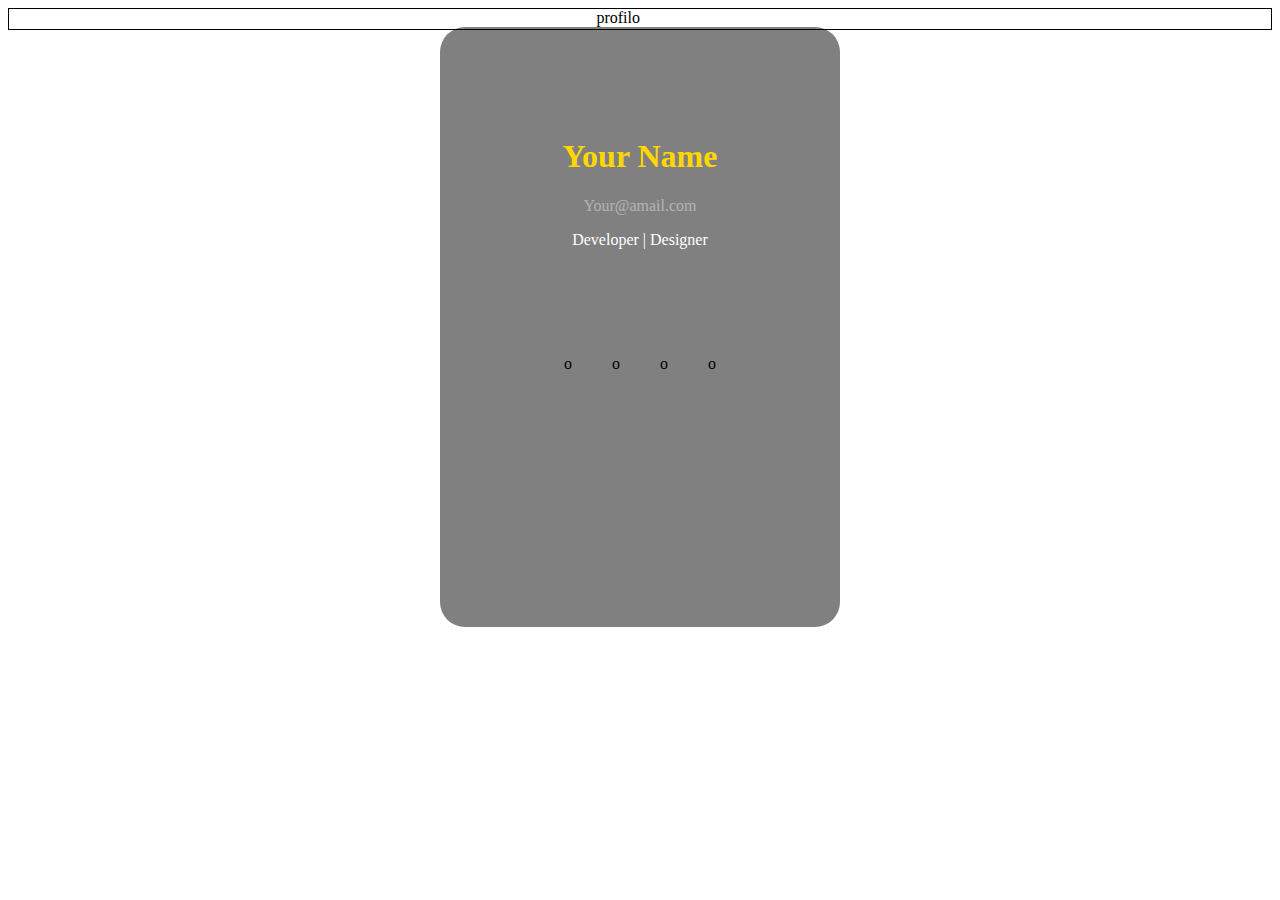
==== esercizio3_22_card-profilo/index.html @ b4f9eb73 "fix" ====
<!DOCTYPE html>
<html lang="en">
<head>
    <meta charset="UTF-8">
    <meta name="viewport" content="width=device-width, initial-scale=1.0">
    <link rel="stylesheet" href="style.css">
    <title>Document</title>
</head>
<body>
    <section class="sezione1">
        <div class="img">profilo</div>
        <div class="container">
            <div class="section_mic">
                <h1>Your Name</h1>
                <span>Your@amail.com</span>
                <p>Developer | Designer</p>
            </div>
            <div class="icon">
                <div class="github">o</div>
                <div class="x">o</div>
                <div class="youtube">o</div>
                <div class="linkedin">o</div>
            </div>
        </div>
</section>
</body>
</html>
---- esercizio3_22_card-profilo/style.css ----
/* CSS RESET */
*{
    list-style: none;
    text-decoration: none;
}

.sezione1{
    border: 1px solid black;
    padding: 10px;
    display: flex;
    align-items: center;
    justify-content: center;
    position: relative;

}
.img{
    position: absolute;
    right: 50%;
    top: 0px;
    z-index: 1;
  }

.container{
    
    position: absolute;
    top: 90%;
    width: 400px;
    height: 600px;
    background-color: gray;
    border-radius: 25px;
    z-index: -1;
}
.section_mic{
    display: flex;
    flex-direction: column;
    align-items: center;
    margin: 90px 20px;
}
.container p{
    color: white;
}
.container h1{
    color: gold;
}
.container span{
    color: white;
    opacity: 40%;
}

.icon{
    display: flex;
    justify-content: center;
    gap: 10%;
}
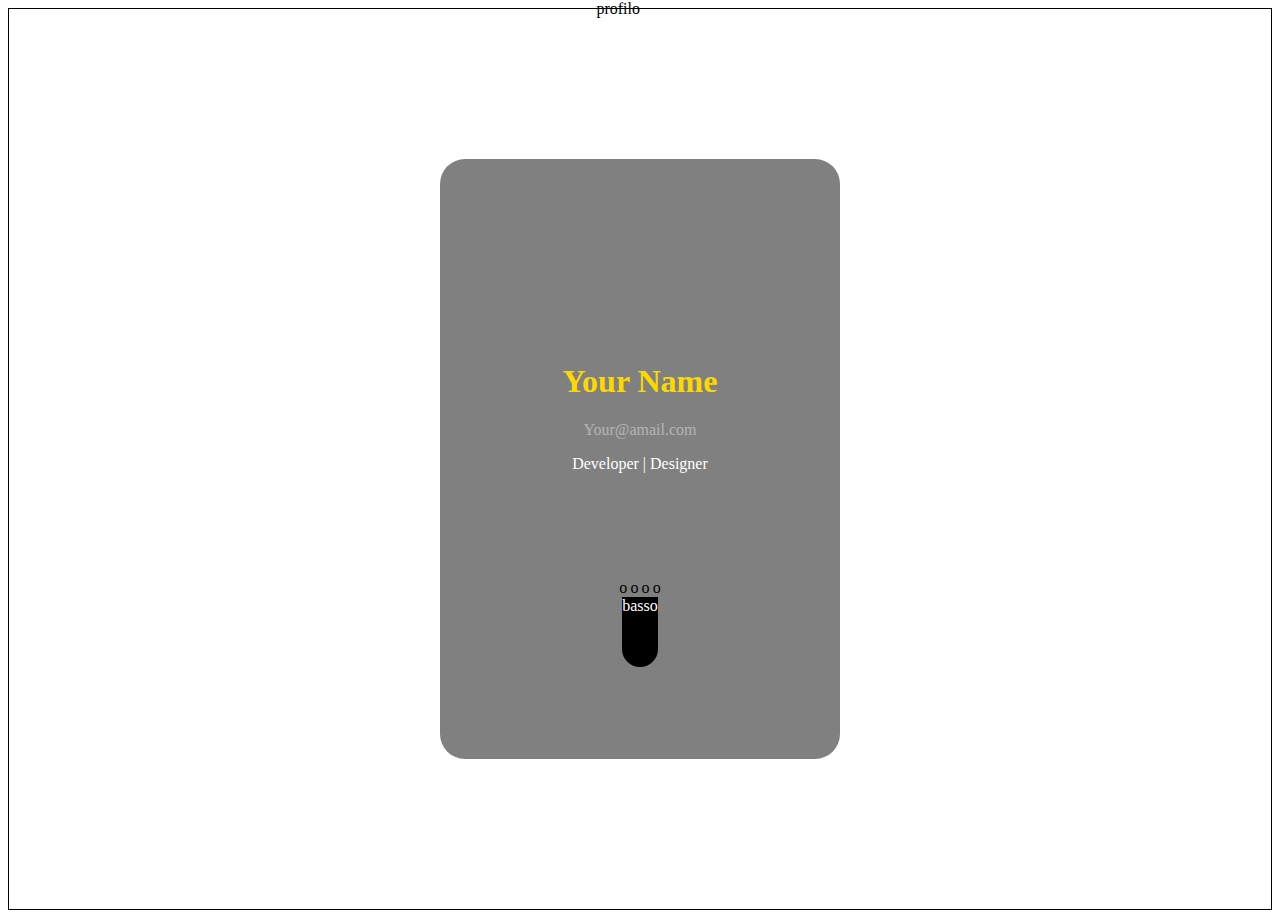
==== commit 80b1d2b9: "fix" ====
--- a/esercizio3_22_card-profilo/index.html
+++ b/esercizio3_22_card-profilo/index.html
@@ -21,6 +21,8 @@
                 <div class="youtube">o</div>
                 <div class="linkedin">o</div>
             </div>
+            <!-- parte bassa -->
+            <div class="basso">basso</div>
         </div>
 </section>
 </body>
--- a/esercizio3_22_card-profilo/style.css
+++ b/esercizio3_22_card-profilo/style.css
@@ -5,12 +5,13 @@
 }
 
 .sezione1{
+    height: 100vh;
     border: 1px solid black;
-    padding: 10px;
+   /* padding: 10px;*/
     display: flex;
     align-items: center;
     justify-content: center;
-    position: relative;
+    /*position: relative;*/
 
 }
 .img{
@@ -22,13 +23,17 @@
 
 .container{
     
-    position: absolute;
-    top: 90%;
+   /* position: absolute;*/
+    /*top: 90%;*/
+    display: flex;
+    justify-content: center;
+    flex-direction: column;
+    align-items: center;
     width: 400px;
     height: 600px;
     background-color: gray;
     border-radius: 25px;
-    z-index: -1;
+    /*z-index: -1;*/
 }
 .section_mic{
     display: flex;
@@ -36,13 +41,13 @@
     align-items: center;
     margin: 90px 20px;
 }
-.container p{
+.section_mic p{
     color: white;
 }
-.container h1{
+.section_mic h1{
     color: gold;
 }
-.container span{
+.section_mic span{
     color: white;
     opacity: 40%;
 }
@@ -52,4 +57,11 @@
     justify-content: center;
     gap: 10%;
 }
+.basso{
+    height: 70px;
+    background-color: black;
+    color: white;
+    border-bottom-left-radius: 25px;
+    border-bottom-right-radius: 25px;
+}
 
